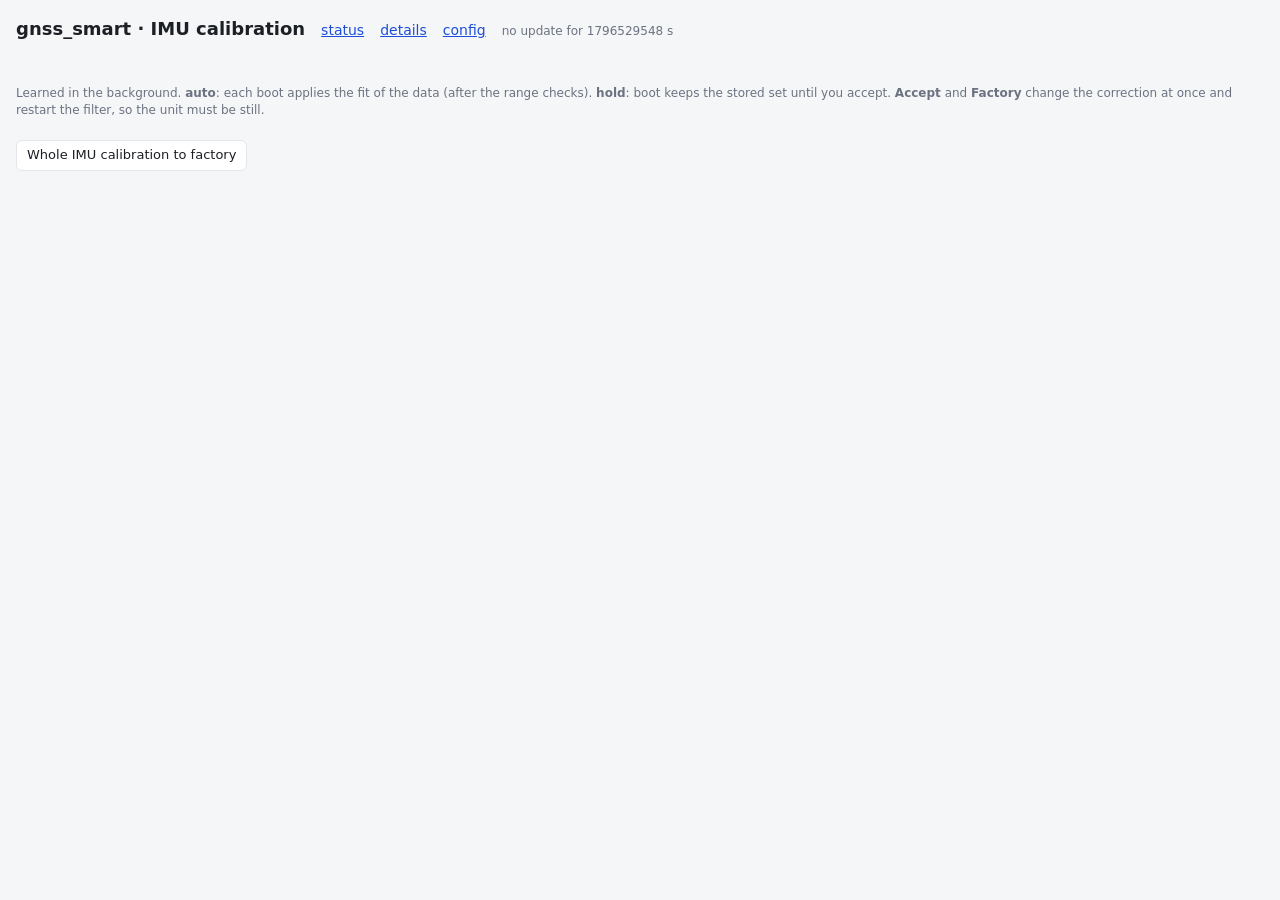
==== firmware/app/web/www/calib.html @ 25af10ba "First public snapshot Exported from the private repo at 3fda567b996a." ====
<!doctype html>
<html lang="en">
<head>
<meta charset="utf-8">
<meta name="viewport" content="width=device-width,initial-scale=1">
<title>gnss_smart calibration</title>
<style>
:root{--bg:#f5f6f8;--card:#fff;--fg:#1c1f24;--dim:#6b7280;--line:#e3e6ea;--ok:#15803d;--bad:#b91c1c;--acc:#1d4ed8;--warn:#a16207}
@media (prefers-color-scheme:dark){:root{--bg:#111316;--card:#1b1e23;--fg:#e6e8eb;--dim:#9aa1ab;--line:#2b2f36;--ok:#4ade80;--bad:#f87171;--acc:#93b4ff;--warn:#facc15}}
*{box-sizing:border-box}
body{margin:0;padding:16px;background:var(--bg);color:var(--fg);font:14px/1.4 system-ui,sans-serif}
header{display:flex;flex-wrap:wrap;gap:8px 16px;align-items:baseline;margin-bottom:12px}
h1{font-size:18px;margin:0}
a{color:var(--acc)}
main{display:grid;gap:12px;grid-template-columns:repeat(auto-fill,minmax(340px,1fr))}
section{background:var(--card);border:1px solid var(--line);border-radius:8px;padding:10px 12px}
h2{font-size:13px;text-transform:uppercase;letter-spacing:.05em;color:var(--dim);margin:0 0 6px;display:flex;gap:8px;align-items:baseline;flex-wrap:wrap}
.tag{font-size:11px;text-transform:none;letter-spacing:0;padding:1px 6px;border-radius:9px;border:1px solid var(--line);color:var(--fg)}
.tag.on{border-color:var(--ok);color:var(--ok)}.tag.hold{border-color:var(--warn);color:var(--warn)}
h3{font-size:12px;color:var(--dim);margin:8px 0 2px;font-weight:600}
table{width:100%;border-collapse:collapse}
td{padding:2px 0;vertical-align:top;border-top:1px solid var(--line)}
tr:first-child td{border-top:0}
td:first-child{color:var(--dim);width:38%;padding-right:8px}
td:last-child{font-variant-numeric:tabular-nums;word-break:break-word}
.bar{display:flex;flex-wrap:wrap;gap:6px;margin-top:10px}
button{font:inherit;font-size:13px;padding:5px 10px;border-radius:6px;border:1px solid var(--line);background:var(--card);color:var(--fg);cursor:pointer}
button.primary{background:var(--acc);border-color:var(--acc);color:#fff}
button:disabled{opacity:.45;cursor:default}
#msg{min-height:1.4em;margin-bottom:8px}
.note{color:var(--dim);font-size:12px}
.ok{color:var(--ok)}.bad{color:var(--bad);font-weight:600}.warn{color:var(--warn)}
</style>
</head>
<body>
<header><h1>gnss_smart · IMU calibration</h1><a href="/">status</a><a href="/status.html">details</a><a href="/config.html">config</a><span id="top" class="note">connecting…</span></header>
<div id="msg"></div>
<p class="note">Learned in the background. <b>auto</b>: each boot applies the fit of the data (after the range checks). <b>hold</b>: boot keeps the stored set until you accept. <b>Accept</b> and <b>Factory</b> change the correction at once and restart the filter, so the unit must be still.</p>
<main id="main"></main>
<div class="bar"><button type="button" id="all">Whole IMU calibration to factory</button></div>
<script>
"use strict";
const GROUPS=[["gyr","Gyro bias vs temperature"],["acc","Accelerometer"],["mag","Magnetometer"],["gyr_m","Gyro scale and misalignment"],["pole","Pole axis (survey pole)"]];
/* The pole axis changes without a filter restart: no stillness needed. */
const NO_STILL=new Set(["pole"]);
const HEAD=new Set(["mode","applied","stored","last","next_boot","accept_refused","use","learned","data"]);
const msg=document.getElementById("msg");
let busy=false,last=0,doc=null;
function say(t,c){msg.textContent=t;msg.className=c||"";}
function fmt(v){
  if(v===null||v===undefined)return"—";
  if(Array.isArray(v)){
    if(v.length===9)return[0,3,6].map(i=>v.slice(i,i+3).join(" ")).join(" / ");
    return v.join("  ");
  }
  if(typeof v==="boolean")return v?"yes":"no";
  return String(v);
}
function table(obj,skip){
  const t=document.createElement("table");
  for(const [k,v] of Object.entries(obj)){
    if(skip&&skip.has(k))continue;
    const r=t.insertRow();
    r.insertCell().textContent=k.replace(/_/g," ");
    r.insertCell().textContent=fmt(v);
  }
  return t;
}
function el(tag,text,cls){const e=document.createElement(tag);if(text!==undefined)e.textContent=text;if(cls)e.className=cls;return e;}
function btn(label,group,op,enabled,why,confirmText,primary){
  const b=el("button",label,primary?"primary":"");
  b.type="button";b.disabled=!enabled||busy;if(why)b.title=why;
  b.addEventListener("click",()=>{if(!confirmText||confirm(confirmText))send({action:"calib",group:group,op:op});});
  return b;
}
function render(d){
  doc=d;
  const m=document.getElementById("main");
  m.textContent="";
  document.getElementById("top").textContent="record "+(d.record||"none")+" · TM210 id "+d.imu_id+" · "+(d.still?"still":"moving")+(d.unsaved?" · "+d.unsaved+" unsaved":"");
  for(const [key,title] of GROUPS){
    const g=d[key];
    if(!g)continue;
    const s=el("section");
    const h=el("h2",title);
    h.appendChild(el("span",g.applied?"in use":"none","tag"+(g.applied?" on":"")));
    h.appendChild(el("span",g.mode,"tag"+(g.mode==="hold"?" hold":"")));
    s.appendChild(h);
    const info={last_change:g.last,next_boot:g.next_boot};
    if(g.state)info.state=g.state;
    info.accept=g.accept_refused===null?"possible":"no: "+g.accept_refused;
    for(const [k,v] of Object.entries(g))if(!HEAD.has(k)&&k!=="state")info[k]=v;
    s.appendChild(table(info));
    for(const sub of ["use","learned","data"]){
      if(!g[sub])continue;
      s.appendChild(el("h3",sub==="use"?"in use":sub==="learned"?"learned (posterior)":"data"));
      s.appendChild(table(g[sub]));
    }
    const bar=el("div",undefined,"bar");
    const still=d.still||NO_STILL.has(key);
    const can=g.accept_refused===null&&still;
    if(key==="pole")s.appendChild(el("p","Learned while the pole stands on a point. Only a twist of the pole about its own axis shows the tilt: turn it slowly once on a point to speed this up. The length is only compared with the antenna height setting, never applied.","note"));
    bar.appendChild(btn("Accept now",key,"accept",can,g.accept_refused||(still?"":"hold the unit still"),
      "Use the learned "+title.toLowerCase()+" now and store it?"+(NO_STILL.has(key)?"":" The filter restarts."),true));
    bar.appendChild(g.mode==="hold"
      ?btn("Auto",key,"auto",true,"","Let each boot apply the learned set again?")
      :btn("Hold",key,"hold",true,"","Keep the stored set at every boot until you accept a new one?"));
    bar.appendChild(btn("Clear data",key,"clear",true,"","Erase the collected "+title.toLowerCase()+" data? The set in use stays."));
    bar.appendChild(btn("Factory",key,"factory",still,still?"":"hold the unit still",
      "Erase the "+title.toLowerCase()+" data and stored set, no correction from now?"+(NO_STILL.has(key)?"":" The filter restarts.")));
    s.appendChild(bar);
    m.appendChild(s);
  }
  document.getElementById("all").disabled=busy||!d.still;
}
async function getJson(u){const r=await fetch(u,{cache:"no-store"});return r.json();}
async function send(params){
  busy=true;if(doc)render(doc);
  let prev=0;
  try{prev=(await getJson("/config.json")).last_result.seq;}catch(e){}
  try{
    const r=await fetch("/config",{method:"POST",headers:{"Content-Type":"application/x-www-form-urlencoded"},body:new URLSearchParams(params).toString()});
    const j=await r.json();
    if(!j.ok){say(j.error,"bad");busy=false;return;}
    say("sent…");
    for(let i=0;i<20;i++){
      await new Promise(r=>setTimeout(r,250));
      try{const c=await getJson("/config.json");if(c.last_result.seq!==prev){const t=c.last_result.text;say(t,/^refused|failed/.test(t)?"bad":"ok");busy=false;poll(true);return;}}catch(e){}
    }
    say("no result from the unit","bad");
  }catch(e){say("no answer from the unit","bad");}
  busy=false;
}
document.getElementById("all").addEventListener("click",()=>{
  if(confirm("Reset the whole IMU calibration to factory (all learned data and sets erased, no correction)? It applies at once and restarts the filter."))send({action:"calib_reset"});
});
let timer=0;
async function poll(once){
  try{render(await getJson("/calib.json"));last=Date.now();}catch(e){}
  if(Date.now()-last>3000)document.getElementById("top").textContent="no update for "+Math.round((Date.now()-last)/1000)+" s";
  if(!once){clearTimeout(timer);timer=setTimeout(poll,2000);}
}
poll();
</script>
</body>
</html>
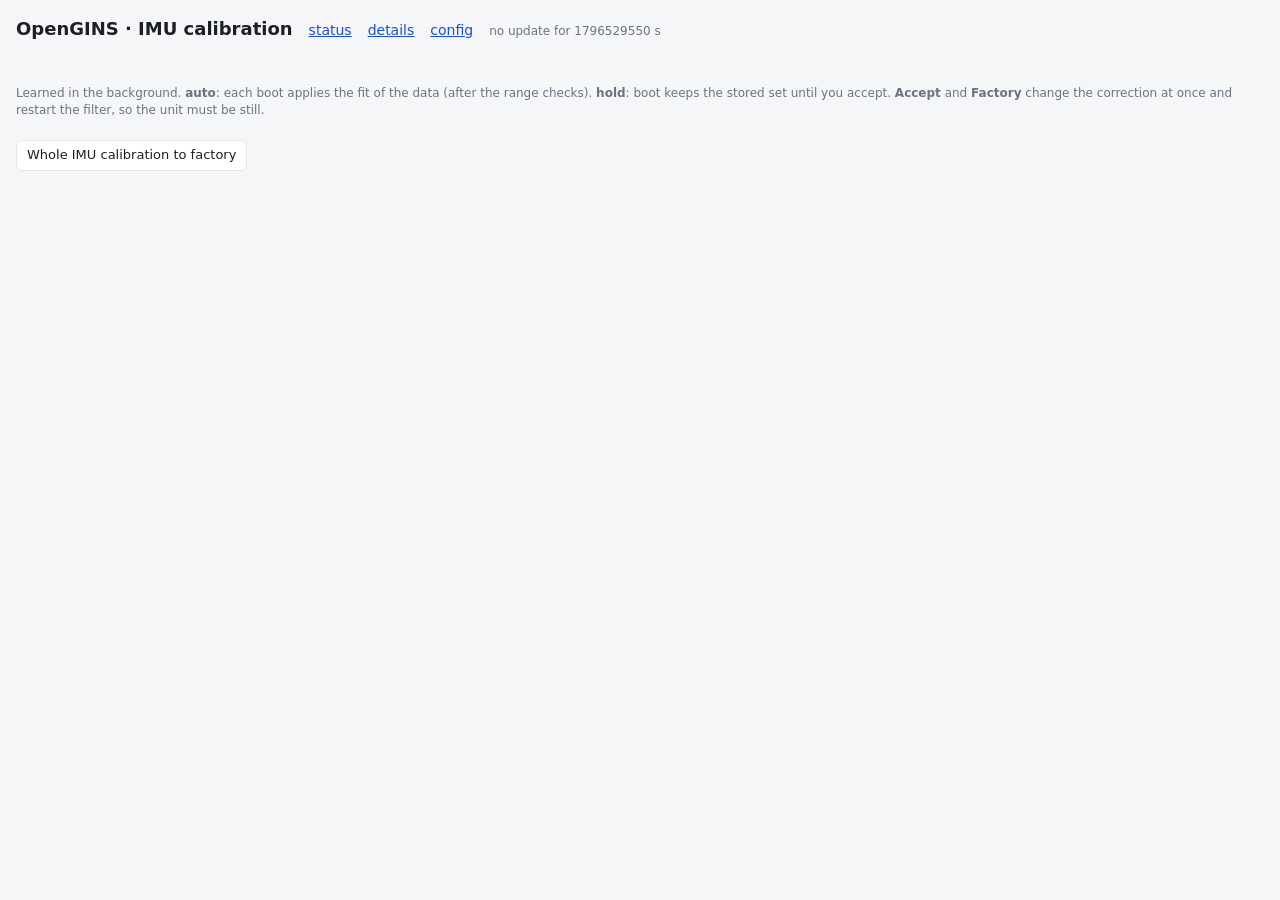
==== commit 2d3207c4: "Rename to OpenGINS: access point, hostname, web pages, banner Exported from the private repo at f3c6" ====
--- a/firmware/app/web/www/calib.html
+++ b/firmware/app/web/www/calib.html
@@ -3,7 +3,7 @@
 <head>
 <meta charset="utf-8">
 <meta name="viewport" content="width=device-width,initial-scale=1">
-<title>gnss_smart calibration</title>
+<title>OpenGINS calibration</title>
 <style>
 :root{--bg:#f5f6f8;--card:#fff;--fg:#1c1f24;--dim:#6b7280;--line:#e3e6ea;--ok:#15803d;--bad:#b91c1c;--acc:#1d4ed8;--warn:#a16207}
 @media (prefers-color-scheme:dark){:root{--bg:#111316;--card:#1b1e23;--fg:#e6e8eb;--dim:#9aa1ab;--line:#2b2f36;--ok:#4ade80;--bad:#f87171;--acc:#93b4ff;--warn:#facc15}}
@@ -33,7 +33,7 @@
 </style>
 </head>
 <body>
-<header><h1>gnss_smart · IMU calibration</h1><a href="/">status</a><a href="/status.html">details</a><a href="/config.html">config</a><span id="top" class="note">connecting…</span></header>
+<header><h1>OpenGINS · IMU calibration</h1><a href="/">status</a><a href="/status.html">details</a><a href="/config.html">config</a><span id="top" class="note">connecting…</span></header>
 <div id="msg"></div>
 <p class="note">Learned in the background. <b>auto</b>: each boot applies the fit of the data (after the range checks). <b>hold</b>: boot keeps the stored set until you accept. <b>Accept</b> and <b>Factory</b> change the correction at once and restart the filter, so the unit must be still.</p>
 <main id="main"></main>
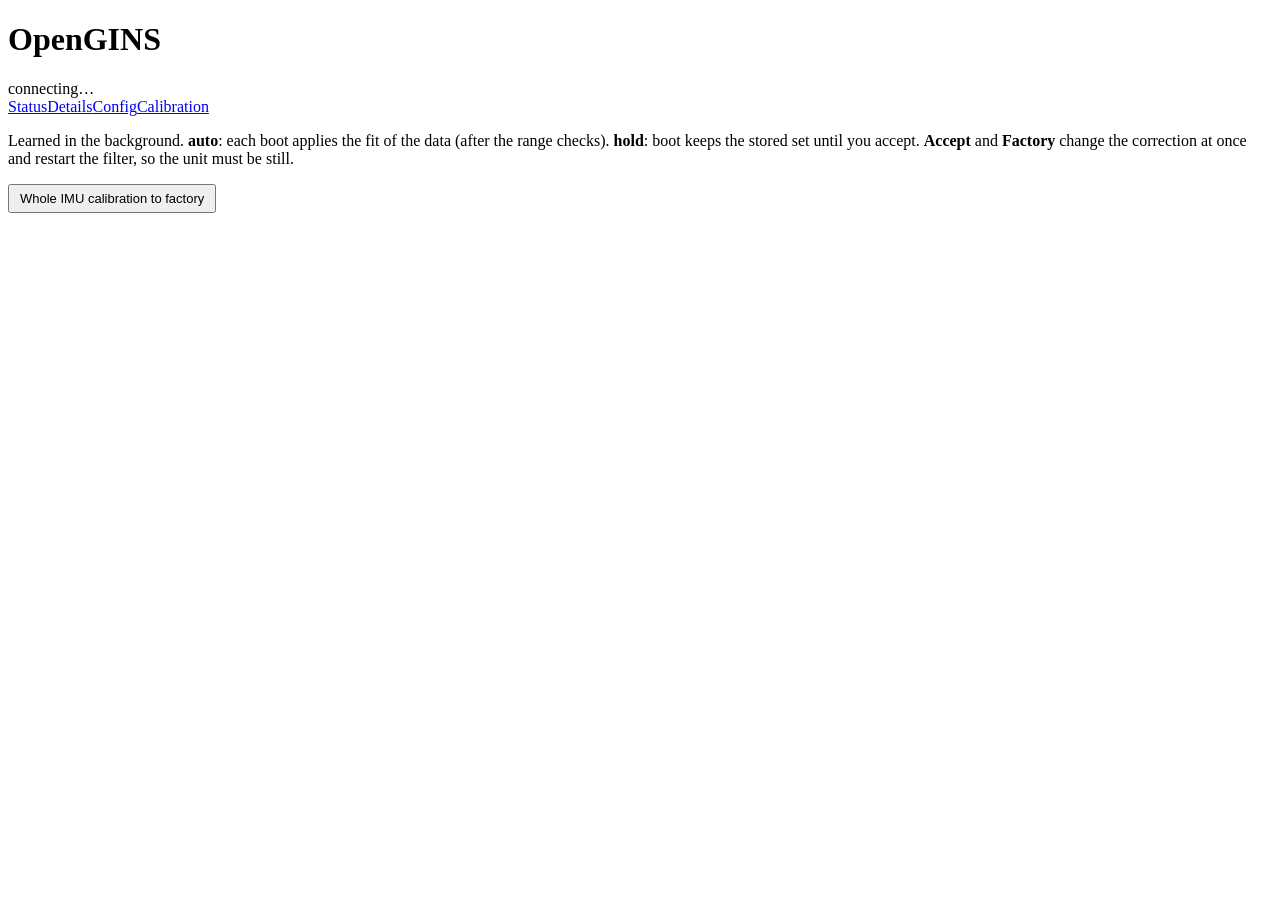
==== commit be98583f: "Web pages rework: shared CSS/JS and nav bar, phone view, config and calibration pages, request IDs, " ====
--- a/firmware/app/web/www/calib.html
+++ b/firmware/app/web/www/calib.html
@@ -4,51 +4,51 @@
 <meta charset="utf-8">
 <meta name="viewport" content="width=device-width,initial-scale=1">
 <title>OpenGINS calibration</title>
+<link rel="stylesheet" href="/common.css">
 <style>
-:root{--bg:#f5f6f8;--card:#fff;--fg:#1c1f24;--dim:#6b7280;--line:#e3e6ea;--ok:#15803d;--bad:#b91c1c;--acc:#1d4ed8;--warn:#a16207}
-@media (prefers-color-scheme:dark){:root{--bg:#111316;--card:#1b1e23;--fg:#e6e8eb;--dim:#9aa1ab;--line:#2b2f36;--ok:#4ade80;--bad:#f87171;--acc:#93b4ff;--warn:#facc15}}
-*{box-sizing:border-box}
-body{margin:0;padding:16px;background:var(--bg);color:var(--fg);font:14px/1.4 system-ui,sans-serif}
-header{display:flex;flex-wrap:wrap;gap:8px 16px;align-items:baseline;margin-bottom:12px}
-h1{font-size:18px;margin:0}
-a{color:var(--acc)}
-main{display:grid;gap:12px;grid-template-columns:repeat(auto-fill,minmax(340px,1fr))}
-section{background:var(--card);border:1px solid var(--line);border-radius:8px;padding:10px 12px}
-h2{font-size:13px;text-transform:uppercase;letter-spacing:.05em;color:var(--dim);margin:0 0 6px;display:flex;gap:8px;align-items:baseline;flex-wrap:wrap}
+main.cards{grid-template-columns:repeat(auto-fill,minmax(340px,1fr))}
+h2{display:flex;gap:8px;align-items:baseline;flex-wrap:wrap}
 .tag{font-size:11px;text-transform:none;letter-spacing:0;padding:1px 6px;border-radius:9px;border:1px solid var(--line);color:var(--fg)}
 .tag.on{border-color:var(--ok);color:var(--ok)}.tag.hold{border-color:var(--warn);color:var(--warn)}
 h3{font-size:12px;color:var(--dim);margin:8px 0 2px;font-weight:600}
-table{width:100%;border-collapse:collapse}
-td{padding:2px 0;vertical-align:top;border-top:1px solid var(--line)}
-tr:first-child td{border-top:0}
-td:first-child{color:var(--dim);width:38%;padding-right:8px}
-td:last-child{font-variant-numeric:tabular-nums;word-break:break-word}
-.bar{display:flex;flex-wrap:wrap;gap:6px;margin-top:10px}
-button{font:inherit;font-size:13px;padding:5px 10px;border-radius:6px;border:1px solid var(--line);background:var(--card);color:var(--fg);cursor:pointer}
-button.primary{background:var(--acc);border-color:var(--acc);color:#fff}
-button:disabled{opacity:.45;cursor:default}
-#msg{min-height:1.4em;margin-bottom:8px}
-.note{color:var(--dim);font-size:12px}
+.prog{margin:4px 0 8px;font-size:14px}
+.prog li{margin:2px 0}
+.prog ul{margin:0;padding-left:18px}
+details{margin-top:6px}
+summary{cursor:pointer;color:var(--dim);font-size:13px}
+.bar{gap:6px;margin-top:10px}
+button{font-size:13px;padding:5px 10px}
+#msg{margin-bottom:8px}
+/* Stillness decides which buttons work, so it is shown big. */
+.still{padding:10px 12px;margin-bottom:10px;border-radius:10px;border:1px solid var(--line);border-left-width:8px;font-weight:700;font-size:15px}
+.still.yes{background:var(--okb);color:var(--ok);border-left-color:var(--ok)}
+.still.no{background:var(--warnb);color:var(--warn);border-left-color:var(--warn)}
+.still span{display:block;font-weight:400;font-size:13px;color:var(--fg)}
 .ok{color:var(--ok)}.bad{color:var(--bad);font-weight:600}.warn{color:var(--warn)}
 </style>
 </head>
 <body>
-<header><h1>OpenGINS · IMU calibration</h1><a href="/">status</a><a href="/status.html">details</a><a href="/config.html">config</a><span id="top" class="note">connecting…</span></header>
+<header><h1>OpenGINS</h1><span id="top" class="note">connecting…</span></header>
+<nav class="tabs"><a href="/">Status</a><a href="/status.html">Details</a><a href="/config.html">Config</a><a href="/calib.html" aria-current="page">Calibration</a></nav>
+<div id="still" class="still" hidden></div>
 <div id="msg"></div>
 <p class="note">Learned in the background. <b>auto</b>: each boot applies the fit of the data (after the range checks). <b>hold</b>: boot keeps the stored set until you accept. <b>Accept</b> and <b>Factory</b> change the correction at once and restart the filter, so the unit must be still.</p>
-<main id="main"></main>
+<main id="main" class="cards"></main>
 <div class="bar"><button type="button" id="all">Whole IMU calibration to factory</button></div>
+<script src="/common.js"></script>
 <script>
 "use strict";
 const GROUPS=[["gyr","Gyro bias vs temperature"],["acc","Accelerometer"],["mag","Magnetometer"],["gyr_m","Gyro scale and misalignment"],["pole","Pole axis (survey pole)"]];
 /* The pole axis changes without a filter restart: no stillness needed. */
 const NO_STILL=new Set(["pole"]);
-const HEAD=new Set(["mode","applied","stored","last","next_boot","accept_refused","use","learned","data"]);
 const msg=document.getElementById("msg");
-let busy=false,last=0,doc=null;
+let busy=false,last=0,doc=null,onAp=false;
 function say(t,c){msg.textContent=t;msg.className=c||"";}
+const E=s=>String(s).replace(/[&<>"]/g,c=>({"&":"&amp;","<":"&lt;",">":"&gt;",'"':"&quot;"}[c]));
+const has=v=>v!==null&&v!==undefined;
+const n1=v=>typeof v==="number"?(+v.toFixed(1)).toString():"—";
 function fmt(v){
-  if(v===null||v===undefined)return"—";
+  if(!has(v))return"—";
   if(Array.isArray(v)){
     if(v.length===9)return[0,3,6].map(i=>v.slice(i,i+3).join(" ")).join(" / ");
     return v.join("  ");
@@ -56,91 +56,127 @@
   if(typeof v==="boolean")return v?"yes":"no";
   return String(v);
 }
-function table(obj,skip){
-  const t=document.createElement("table");
-  for(const [k,v] of Object.entries(obj)){
-    if(skip&&skip.has(k))continue;
-    const r=t.insertRow();
-    r.insertCell().textContent=k.replace(/_/g," ");
-    r.insertCell().textContent=fmt(v);
+function table(obj){
+  return'<table>'+Object.entries(obj).map(([k,v])=>'<tr><td>'+E(k.replace(/_/g," "))+'</td><td>'+E(fmt(v))+'</td></tr>').join("")+'</table>';
+}
+/* Where each group stands, in words, from its "data" (and the hints the
+ * firmware gives in "state" and "accept_refused"). */
+function progress(key,g){
+  const d=g.data||{},o=[];
+  /* The "_boot" counters are what this boot added, not part of the total:
+   * the pose and magnetometer totals are bins, the boot counts samples. */
+  const added=b=>has(b)?" ("+b+" added this boot)":"";
+  if(key==="gyr"){
+    if(!d.chunks)o.push("No still periods yet: leave the unit still for 10 s or more.");
+    else o.push(d.chunks+" still periods"+added(d.chunks_boot)+", "+Math.round((d.still_s||0)/3600)+" h still in all.");
+    if(has(d.t_min_c)){
+      const span=d.t_max_c-d.t_min_c;
+      if(g.learned&&g.learned.k_fitted)o.push("Temperature slope fitted over "+n1(d.t_min_c)+" – "+n1(d.t_max_c)+" °C.");
+      else o.push("Temperature slope: needs a span of "+n1(d.k_min_span_c)+" °C, so far "+n1(span)+" °C ("+n1(d.t_min_c)+" – "+n1(d.t_max_c)+" °C). A cold start or a warm-up spreads it.");
+    }
+  }else if(key==="acc"){
+    const cov=has(d.coverage)?Math.min(1,d.coverage*3):0;
+    o.push((d.poses||0)+" orientation"+(d.poses===1?"":"s")+" with a still pose ("+(d.poses_boot||0)+" poses stored this boot); spread "+Math.round(cov*100)+" % of the way to all directions.");
+    if(cov<0.9)o.push("Turn the unit onto new sides (each face down, tilted between) and hold each still for 3 s or more.");
+  }else if(key==="mag"){
+    if(g.state)o.push(g.state.charAt(0).toUpperCase()+g.state.slice(1)+".");
+    o.push((d.samples||0)+" directions with a sample ("+(d.samples_boot||0)+" stored this boot"+(d.outliers?", "+d.outliers+" outliers dropped":"")+").");
+    o.push("Heading reference: "+(d.reference?d.reference+" fits":"none yet")+(d.yaw_from?" ("+d.yaw_from+")":"")+".");
+  }else if(key==="gyr_m"){
+    o.push((d.rotations||0)+" rotations between still poses"+added(d.rotations_boot)+(d.too_small?", "+d.too_small+" too small":"")+"; "+(d.turns||0)+" turns with a GNSS heading"+added(d.turns_boot)+".");
+    if(d.rotation_state&&d.rotation_state!=="idle")o.push("Now: "+d.rotation_state+(d.in_turn?", in a turn":"")+".");
+    else if(!d.rotations&&!d.turns)o.push("Turn the unit by 30° or more between two still poses, or drive full turns with a GNSS heading.");
+  }else if(key==="pole"){
+    o.push((d.episodes||0)+" planted episodes"+added(d.episodes_boot)+(d.dropped?", "+d.dropped+" dropped":"")+", "+n1(d.twist_deg)+"° of twist in all.");
   }
-  return t;
+  if(!has(g.accept_refused))o.push("Accept: possible.");
+  else if(g.accept_refused!==g.state)o.push("Accept: not yet, "+g.accept_refused+".");
+  return'<div class="prog"><ul>'+o.map(x=>'<li>'+E(x)+'</li>').join("")+'</ul></div>';
 }
-function el(tag,text,cls){const e=document.createElement(tag);if(text!==undefined)e.textContent=text;if(cls)e.className=cls;return e;}
 function btn(label,group,op,enabled,why,confirmText,primary){
-  const b=el("button",label,primary?"primary":"");
-  b.type="button";b.disabled=!enabled||busy;if(why)b.title=why;
+  const b=document.createElement("button");
+  b.type="button";b.textContent=label;if(primary)b.className="primary";
+  b.disabled=!enabled||busy;if(why)b.title=why;
   b.addEventListener("click",()=>{if(!confirmText||confirm(confirmText))send({action:"calib",group:group,op:op});});
   return b;
 }
+/* Each group keeps its section; a part is rewritten only when its text
+ * changes, so an open "Numbers" stays open and text stays selectable. */
+const secs=new Map();
+function part(c,name,html){if(c.html[name]!==html){c.html[name]=html;c[name].innerHTML=html;}}
 function render(d){
   doc=d;
   const m=document.getElementById("main");
-  m.textContent="";
-  document.getElementById("top").textContent="record "+(d.record||"none")+" · TM210 id "+d.imu_id+" · "+(d.still?"still":"moving")+(d.unsaved?" · "+d.unsaved+" unsaved":"");
-  for(const [key,title] of GROUPS){
-    const g=d[key];
-    if(!g)continue;
-    const s=el("section");
-    const h=el("h2",title);
-    h.appendChild(el("span",g.applied?"in use":"none","tag"+(g.applied?" on":"")));
-    h.appendChild(el("span",g.mode,"tag"+(g.mode==="hold"?" hold":"")));
-    s.appendChild(h);
-    const info={last_change:g.last,next_boot:g.next_boot};
-    if(g.state)info.state=g.state;
-    info.accept=g.accept_refused===null?"possible":"no: "+g.accept_refused;
-    for(const [k,v] of Object.entries(g))if(!HEAD.has(k)&&k!=="state")info[k]=v;
-    s.appendChild(table(info));
-    for(const sub of ["use","learned","data"]){
-      if(!g[sub])continue;
-      s.appendChild(el("h3",sub==="use"?"in use":sub==="learned"?"learned (posterior)":"data"));
-      s.appendChild(table(g[sub]));
+  document.getElementById("top").textContent="record "+(d.record||"none")+" · TM210 id "+d.imu_id+(d.unsaved?" · "+d.unsaved+" unsaved":"");
+  const st=document.getElementById("still");
+  st.hidden=false;
+  st.className="still "+(d.still?"yes":"no");
+  st.innerHTML=d.still?"Still<span>Accept and Factory can be used.</span>":"Moving<span>Hold the unit still to accept a set or go back to factory (the pole axis excepted).</span>";
+  const keys=GROUPS.filter(([k])=>d[k]).map(([k])=>k);
+  for(const [k,c] of secs)if(!keys.includes(k)){c.sec.remove();secs.delete(k);}
+  keys.forEach((key,idx)=>{
+    const g=d[key],title=GROUPS.find(x=>x[0]===key)[1];
+    let c=secs.get(key);
+    if(!c){
+      const sec=document.createElement("section");
+      c={sec,html:{},head:document.createElement("h2"),prog:document.createElement("div"),
+         rows:document.createElement("div"),det:document.createElement("details"),nums:document.createElement("div"),bar:document.createElement("div")};
+      const sum=document.createElement("summary");sum.textContent="Numbers";
+      c.det.append(sum,c.nums);
+      c.bar.className="bar";
+      sec.append(c.head,c.prog,c.rows,c.det,c.bar);
+      if(key==="pole"){const p=document.createElement("p");p.className="note";
+        p.textContent="Learned while the pole stands on a point. Only a twist of the pole about its own axis shows the tilt: turn it slowly once on a point to speed this up. The length is only compared with the antenna height setting, never applied.";sec.appendChild(p);}
+      secs.set(key,c);
     }
-    const bar=el("div",undefined,"bar");
-    const still=d.still||NO_STILL.has(key);
-    const can=g.accept_refused===null&&still;
-    if(key==="pole")s.appendChild(el("p","Learned while the pole stands on a point. Only a twist of the pole about its own axis shows the tilt: turn it slowly once on a point to speed this up. The length is only compared with the antenna height setting, never applied.","note"));
-    bar.appendChild(btn("Accept now",key,"accept",can,g.accept_refused||(still?"":"hold the unit still"),
-      "Use the learned "+title.toLowerCase()+" now and store it?"+(NO_STILL.has(key)?"":" The filter restarts."),true));
-    bar.appendChild(g.mode==="hold"
-      ?btn("Auto",key,"auto",true,"","Let each boot apply the learned set again?")
-      :btn("Hold",key,"hold",true,"","Keep the stored set at every boot until you accept a new one?"));
-    bar.appendChild(btn("Clear data",key,"clear",true,"","Erase the collected "+title.toLowerCase()+" data? The set in use stays."));
-    bar.appendChild(btn("Factory",key,"factory",still,still?"":"hold the unit still",
-      "Erase the "+title.toLowerCase()+" data and stored set, no correction from now?"+(NO_STILL.has(key)?"":" The filter restarts.")));
-    s.appendChild(bar);
-    m.appendChild(s);
-  }
-  document.getElementById("all").disabled=busy||!d.still;
+    if(m.children[idx]!==c.sec)m.insertBefore(c.sec,m.children[idx]||null);
+    part(c,"head",E(title)+'<span class="tag'+(g.applied?" on":"")+'">'+(g.applied?"in use":"none")+'</span><span class="tag'+(g.mode==="hold"?" hold":"")+'">'+E(g.mode)+'</span>');
+    part(c,"prog",progress(key,g));
+    part(c,"rows",table({last_change:g.last,next_boot:g.next_boot}));
+    part(c,"nums",["use","learned","data"].filter(s=>g[s]).map(s=>'<h3>'+(s==="use"?"in use":s==="learned"?"learned (posterior)":"data")+'</h3>'+table(g[s])).join(""));
+    /* Buttons: rebuilt only when what they allow changes. */
+    const still=d.still||NO_STILL.has(key),can=g.accept_refused===null&&still;
+    const sig=[busy,still,can,g.mode,onAp,g.accept_refused].join("|");
+    if(c.html.bar!==sig){
+      c.html.bar=sig;c.bar.textContent="";
+      /* Over the open AP the unit takes only hold / auto (config_web.c). */
+      const ap=onAp?"refused over the open access point":"";
+      c.bar.append(
+        btn("Accept now",key,"accept",can&&!onAp,ap||g.accept_refused||(still?"":"hold the unit still"),
+          "Use the learned "+title.toLowerCase()+" now and store it?"+(NO_STILL.has(key)?"":" The filter restarts."),true),
+        g.mode==="hold"
+          ?btn("Auto",key,"auto",true,"","Let each boot apply the learned set again?")
+          :btn("Hold",key,"hold",true,"","Keep the stored set at every boot until you accept a new one?"),
+        btn("Clear data",key,"clear",!onAp,ap,"Erase the collected "+title.toLowerCase()+" data? The set in use stays."),
+        btn("Factory",key,"factory",still&&!onAp,ap||(still?"":"hold the unit still"),
+          "Erase the "+title.toLowerCase()+" data and stored set, no correction from now?"+(NO_STILL.has(key)?"":" The filter restarts.")));
+    }
+  });
+  const all=document.getElementById("all");
+  all.disabled=busy||!d.still||onAp;
+  all.title=onAp?"refused over the open access point":d.still?"":"hold the unit still";
 }
-async function getJson(u){const r=await fetch(u,{cache:"no-store"});return r.json();}
+const getJson=u=>OG.getJson(u);
 async function send(params){
   busy=true;if(doc)render(doc);
-  let prev=0;
-  try{prev=(await getJson("/config.json")).last_result.seq;}catch(e){}
   try{
-    const r=await fetch("/config",{method:"POST",headers:{"Content-Type":"application/x-www-form-urlencoded"},body:new URLSearchParams(params).toString()});
-    const j=await r.json();
-    if(!j.ok){say(j.error,"bad");busy=false;return;}
+    const j=await OG.postForm("/config",params);
+    if(!j.ok){say(j.error,"bad");busy=false;if(doc)render(doc);return;}
     say("sent…");
-    for(let i=0;i<20;i++){
-      await new Promise(r=>setTimeout(r,250));
-      try{const c=await getJson("/config.json");if(c.last_result.seq!==prev){const t=c.last_result.text;say(t,/^refused|failed/.test(t)?"bad":"ok");busy=false;poll(true);return;}}catch(e){}
-    }
+    const r=await OG.commandResult(j);
+    if(r){const t=r.text;say(t,/^refused|failed/.test(t)?"bad":/already/.test(t)?"warn":"ok");busy=false;poller.now();return;}
     say("no result from the unit","bad");
   }catch(e){say("no answer from the unit","bad");}
-  busy=false;
+  busy=false;if(doc)render(doc);
 }
 document.getElementById("all").addEventListener("click",()=>{
   if(confirm("Reset the whole IMU calibration to factory (all learned data and sets erased, no correction)? It applies at once and restarts the filter."))send({action:"calib_reset"});
 });
-let timer=0;
-async function poll(once){
-  try{render(await getJson("/calib.json"));last=Date.now();}catch(e){}
-  if(Date.now()-last>3000)document.getElementById("top").textContent="no update for "+Math.round((Date.now()-last)/1000)+" s";
-  if(!once){clearTimeout(timer);timer=setTimeout(poll,2000);}
-}
-poll();
+const poller=OG.poll(async()=>{const d=await getJson("/calib.json");last=Date.now();render(d);},2000);
+/* Whether this page came over the open AP, where the unit refuses all but hold / auto. */
+getJson("/status.json").then(s=>{onAp=!!(s.wifi&&s.wifi.state==="ap");if(doc)render(doc);}).catch(()=>{});
+/* On its own timer, so it shows even while a request hangs. */
+setInterval(()=>{if(last&&Date.now()-last>4500)document.getElementById("top").textContent="no update for "+Math.round((Date.now()-last)/1000)+" s";},500);
 </script>
 </body>
 </html>
